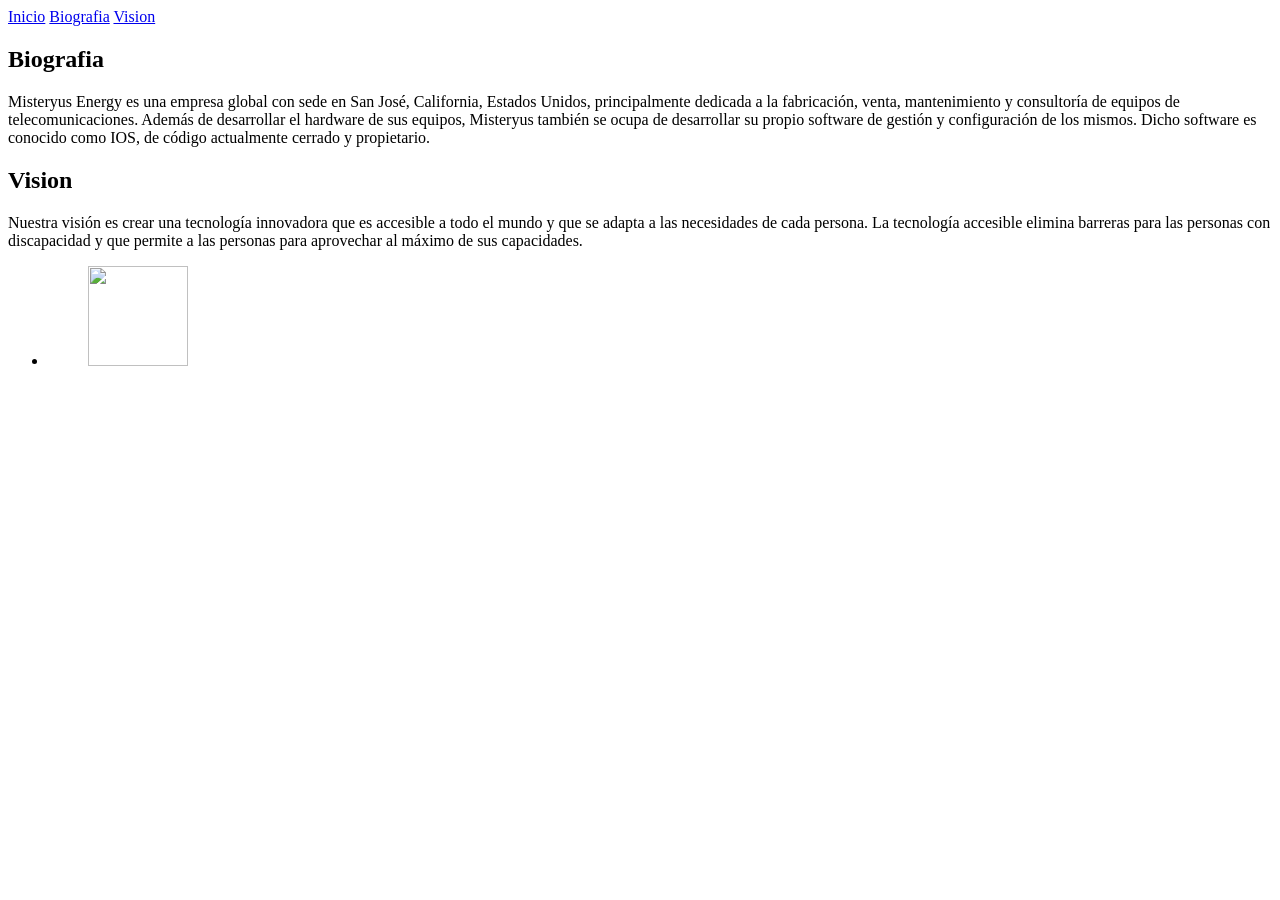
==== index.html @ 7c71403c "Nuestro primer commit" ====
<!DOCTYPE html>
<html lang="en">
<head>
    <meta charset="UTF-8">
    <meta http-equiv="X-UA-Compatible" content="IE=edge">
    <meta name="viewport" content="width=device-width, initial-scale=1.0">
    <title>Web html</title>
    <link rel="stylesheet" href="style.css">
</head>
<body>

    <nav class="navbar">

        <a href="#home">Inicio</a>
        <a href="#about">Biografia</a>
        <a href="#saurces">Vision</a>

    </nav>

    <header class="header" id="home">

    </header>

    <section class="content about" id="about">

        <h2 class="title">Biografia</h2>

        <p>Misteryus Energy es una empresa global con sede en San José,​ California, Estados Unidos,
         principalmente dedicada a la fabricación, venta, mantenimiento y consultoría de equipos de telecomunicaciones.
         Además de desarrollar el hardware de sus equipos, Misteryus también se ocupa de desarrollar su propio software de gestión y configuración de los mismos. Dicho software es conocido como IOS, de código actualmente cerrado y propietario.
        </p>
        

    </section>

    <section class="content saurces" id="saurces">

        <h2 class="title">Vision</h2>

        <p>Nuestra visión es crear una tecnología innovadora que es accesible a todo el mundo y que se adapta a las necesidades de cada persona.
         La tecnología accesible elimina barreras para las personas con discapacidad y que permite a las personas para aprovechar al máximo de sus capacidades.
        </p>
        <ul class="list-saurces">
            <li>
                <figure>
                    <img src="img/sena.png" width="100" height="100">
                    <figcaption></figcaption>
                </figure>
            </li>

        </ul>
    </section>



</body>
</html>
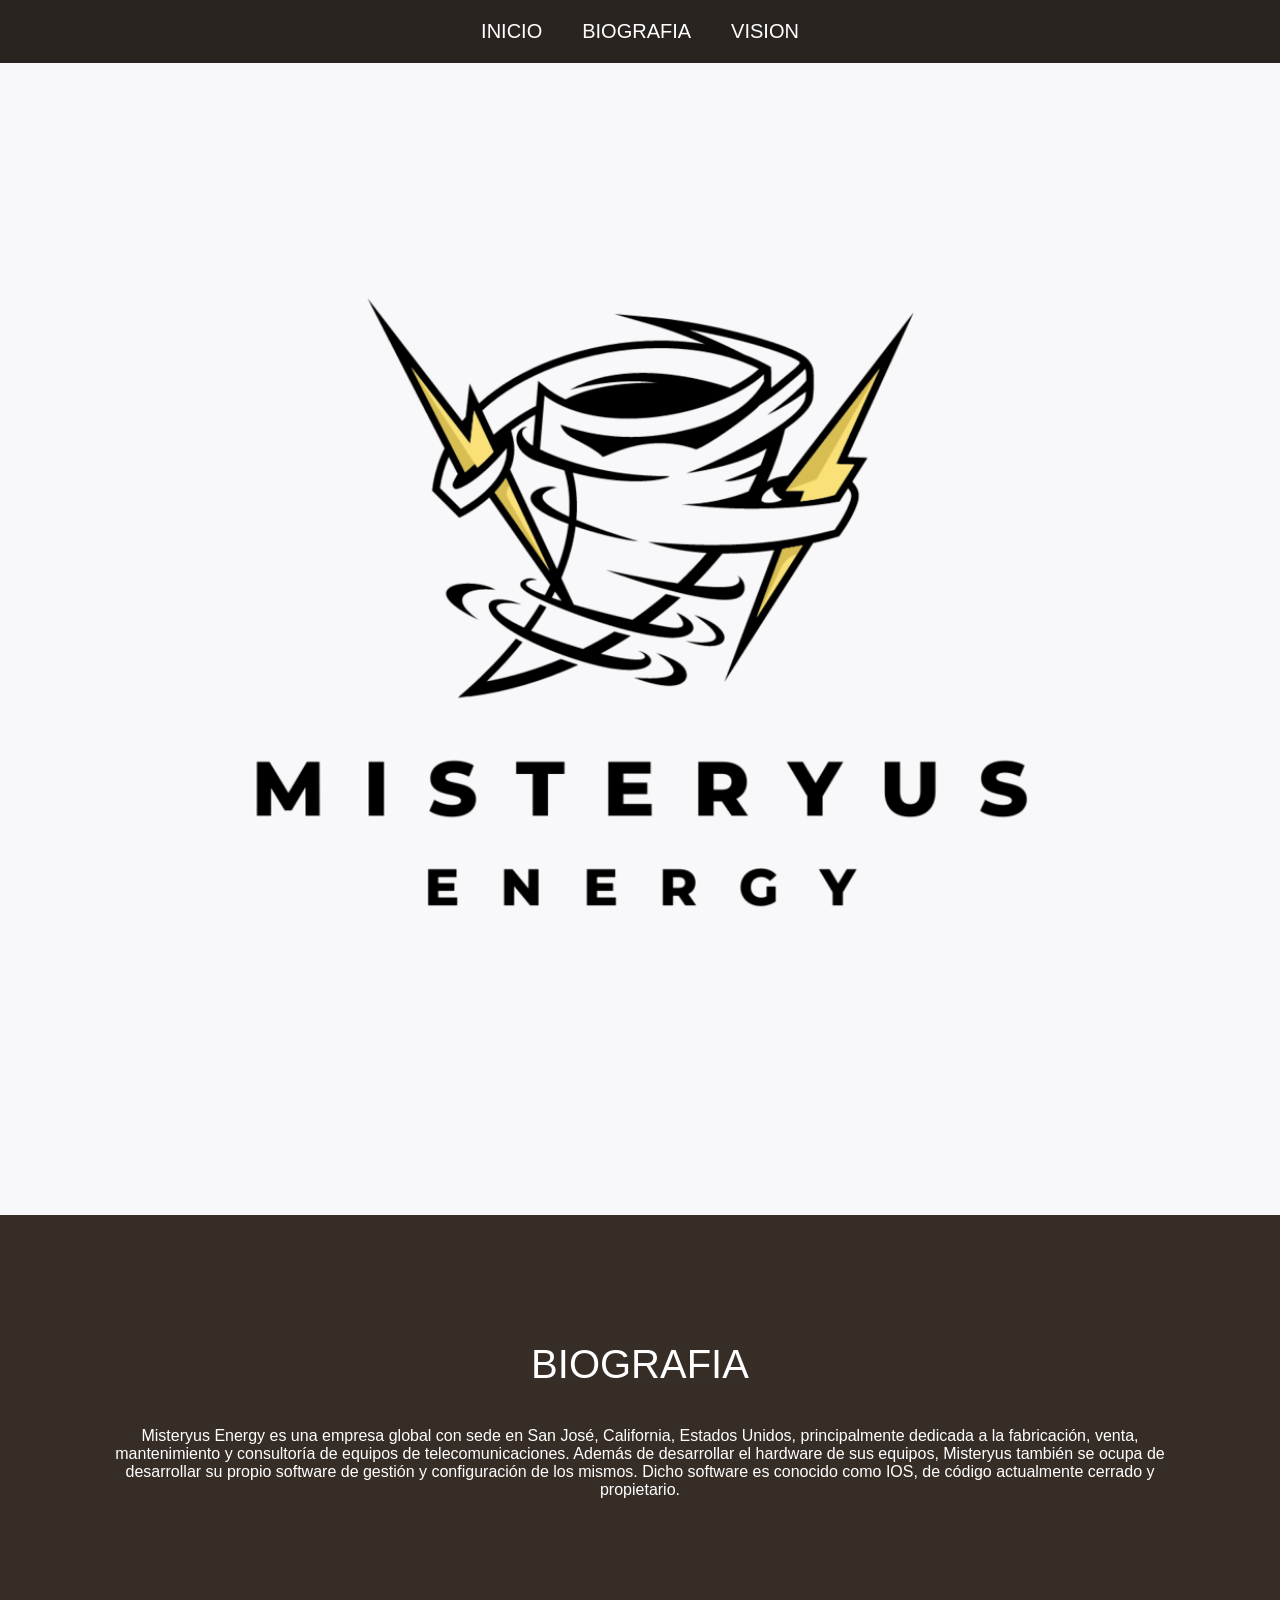
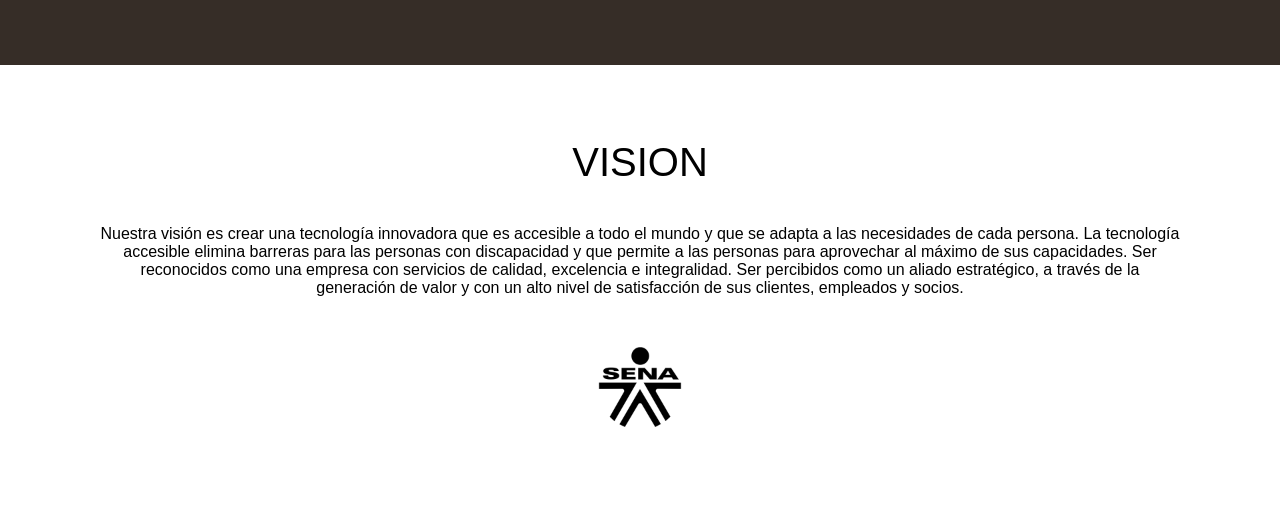
==== commit fdc3c4ad: "Cuarto commit" ====
--- a/index.html
+++ b/index.html
@@ -39,6 +39,8 @@
 
         <p>Nuestra visión es crear una tecnología innovadora que es accesible a todo el mundo y que se adapta a las necesidades de cada persona.
          La tecnología accesible elimina barreras para las personas con discapacidad y que permite a las personas para aprovechar al máximo de sus capacidades.
+         Ser reconocidos como una empresa con servicios de calidad, excelencia e integralidad. 
+         Ser percibidos como un aliado estratégico, a través de la generación de valor y con un alto nivel de satisfacción de sus clientes, empleados y socios.
         </p>
         <ul class="list-saurces">
             <li>
--- a/style.css
+++ b/style.css
@@ -0,0 +1,132 @@
+*{
+    margin: 0;
+    padding: 0;
+    font-size: 100%;
+    font: inherit;
+    vertical-align: baseline;
+}
+
+body {
+    text-align: center;
+    font-family: sans-serif;
+}
+
+ul {
+    list-style: none;
+}
+
+.header {
+    display: flex;
+    justify-content: center;
+    align-items: center;
+    height: 135vh;
+    background: url(img/Logo1.png) no-repeat center;
+    background-size: cover;
+}
+
+
+.navbar {
+    display: flex;
+    align-items: center;
+    justify-content: center;
+    height: 63px;
+    background: #2a2420;
+    position: fixed;
+    width: 100%;
+    z-index: 100;
+}
+
+.navbar a {
+    display: block;
+    padding: 20px 20px;
+    color: #fff;
+    text-decoration: none;
+    text-transform: uppercase;
+    font-size: 20px;
+}
+
+.navbar a:hover {
+    background: #362d27;
+}
+
+.title {
+    margin-bottom: 40px;
+    font-size: 40px;
+    text-transform: uppercase;
+}
+
+p {
+    padding: 0 100px;
+    margin-bottom: 40px;
+}
+
+
+.content {
+    height: 50vh;
+    display: flex;
+    flex-direction: column;
+    justify-content: center;
+    align-items: center;
+}
+
+.about {
+    background: #362d27;
+    color: #fff;
+}
+
+.saucers {
+    padding-bottom: 30px;
+    background: #2a2420;
+    color: #fff;
+}
+
+
+.list-saucers {
+    display: flex;
+    align-items: center;
+    justify-content: center;
+}
+
+.list-saucers figure {
+    display: flex;
+    justify-content: center;
+    align-items: center;
+    flex-flow: column;
+    position: relative;
+    width: 100px;
+    height: 100px;
+}
+
+.list-saucers figure::after {
+    content: " ";
+    position: absolute;
+    left: 0;
+    top: 0;
+    z-index: 0;
+    background: #ffffff;
+    border-radius: 50%;
+    width: 100px;
+    height: 100px;
+}
+
+.list-saucers img {
+    position: relative;
+    z-index: 1;
+}
+
+.list-saucers li {
+    padding: 0 30px;
+}
+
+.list-saucers figcaption {
+    position: absolute;
+    left: 0;
+    right: 0;
+    bottom: -40px;
+}
+
+
+
+
+
+
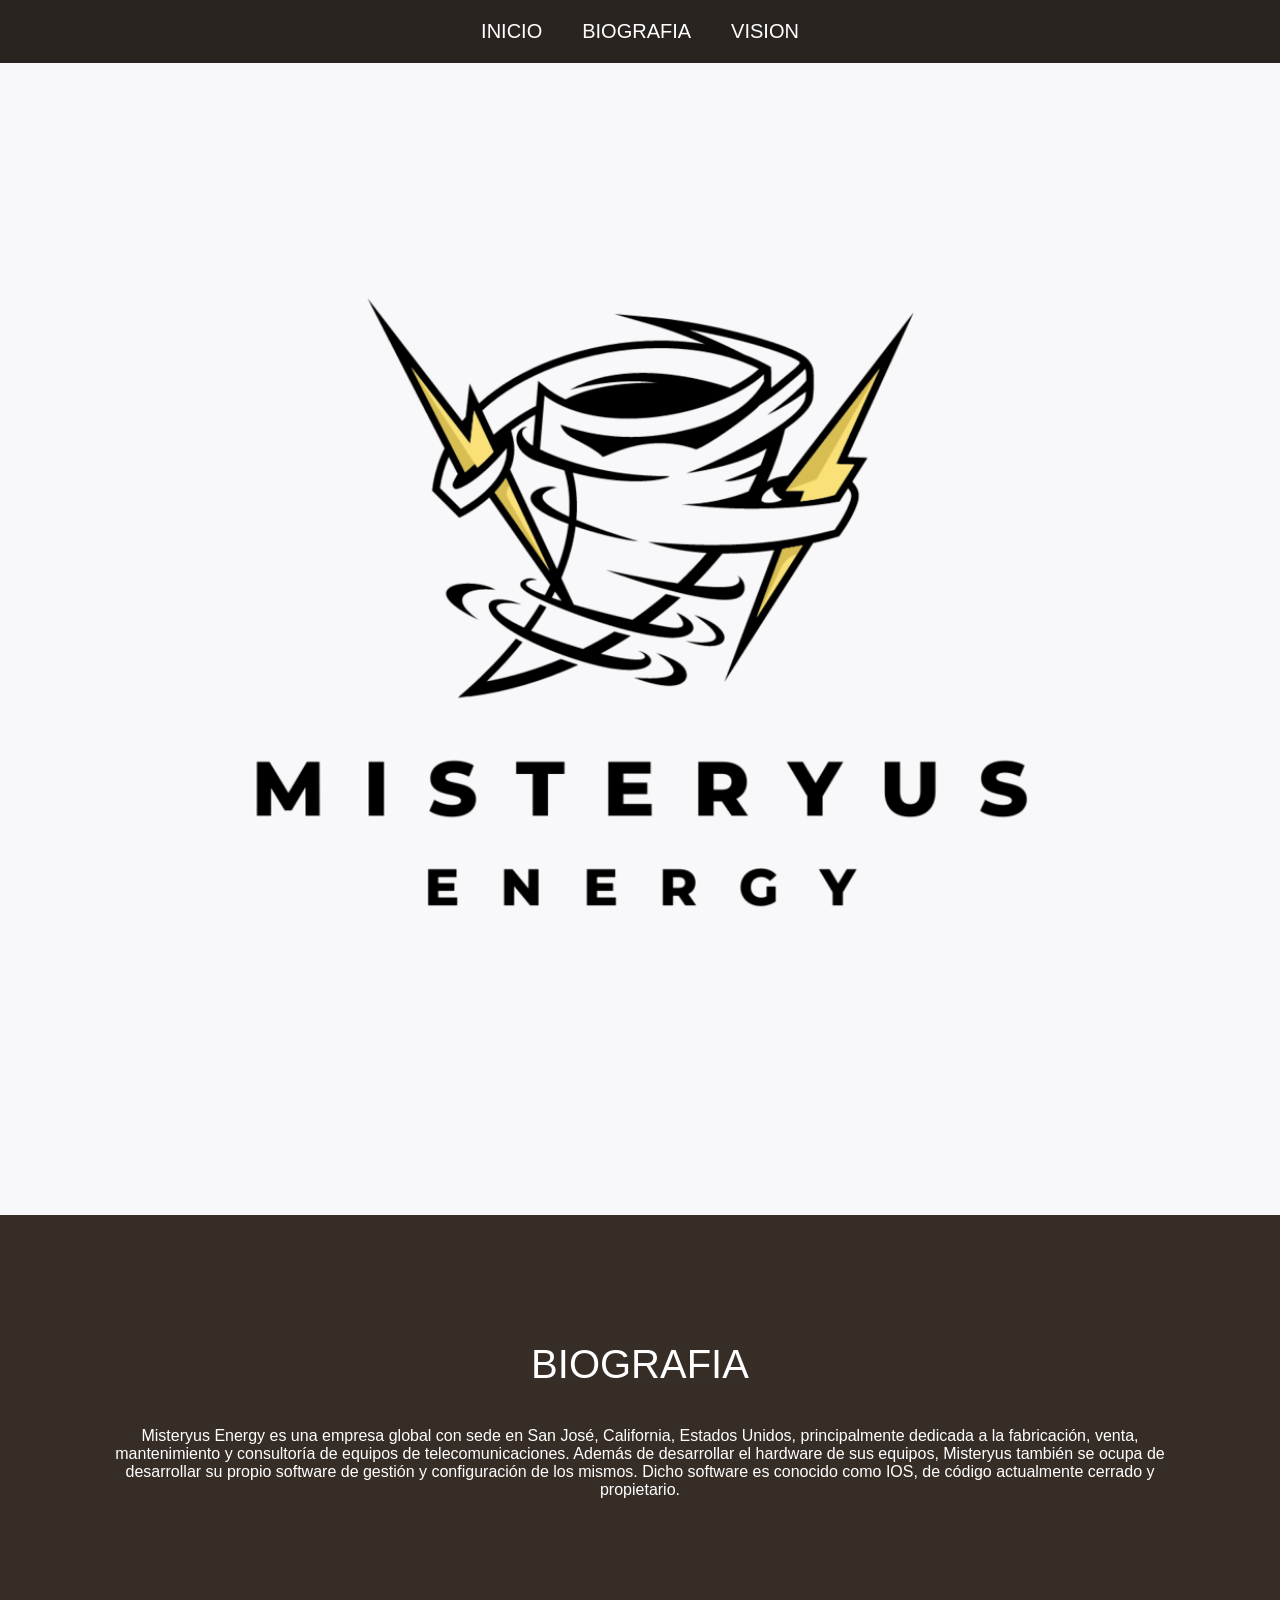
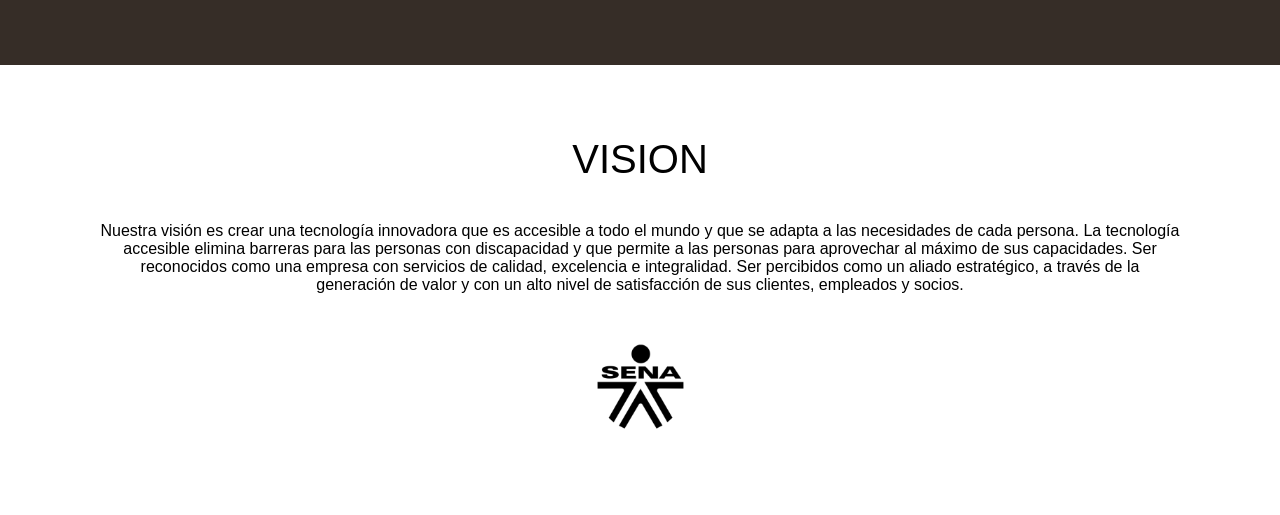
==== commit 8c458bbe: "Logo" ====
--- a/index.html
+++ b/index.html
@@ -25,7 +25,7 @@
 
         <h2 class="title">Biografia</h2>
 
-        <p>Misteryus Energy es una empresa global con sede en San José,​ California, Estados Unidos,
+        <p>Misteryus Energy es una empresa global con sede en San José, California, Estados Unidos,
          principalmente dedicada a la fabricación, venta, mantenimiento y consultoría de equipos de telecomunicaciones.
          Además de desarrollar el hardware de sus equipos, Misteryus también se ocupa de desarrollar su propio software de gestión y configuración de los mismos. Dicho software es conocido como IOS, de código actualmente cerrado y propietario.
         </p>
@@ -45,7 +45,7 @@
         <ul class="list-saurces">
             <li>
                 <figure>
-                    <img src="img/sena.png" width="100" height="100">
+                    <img src="img/sena.png" width="105" height="105">
                     <figcaption></figcaption>
                 </figure>
             </li>
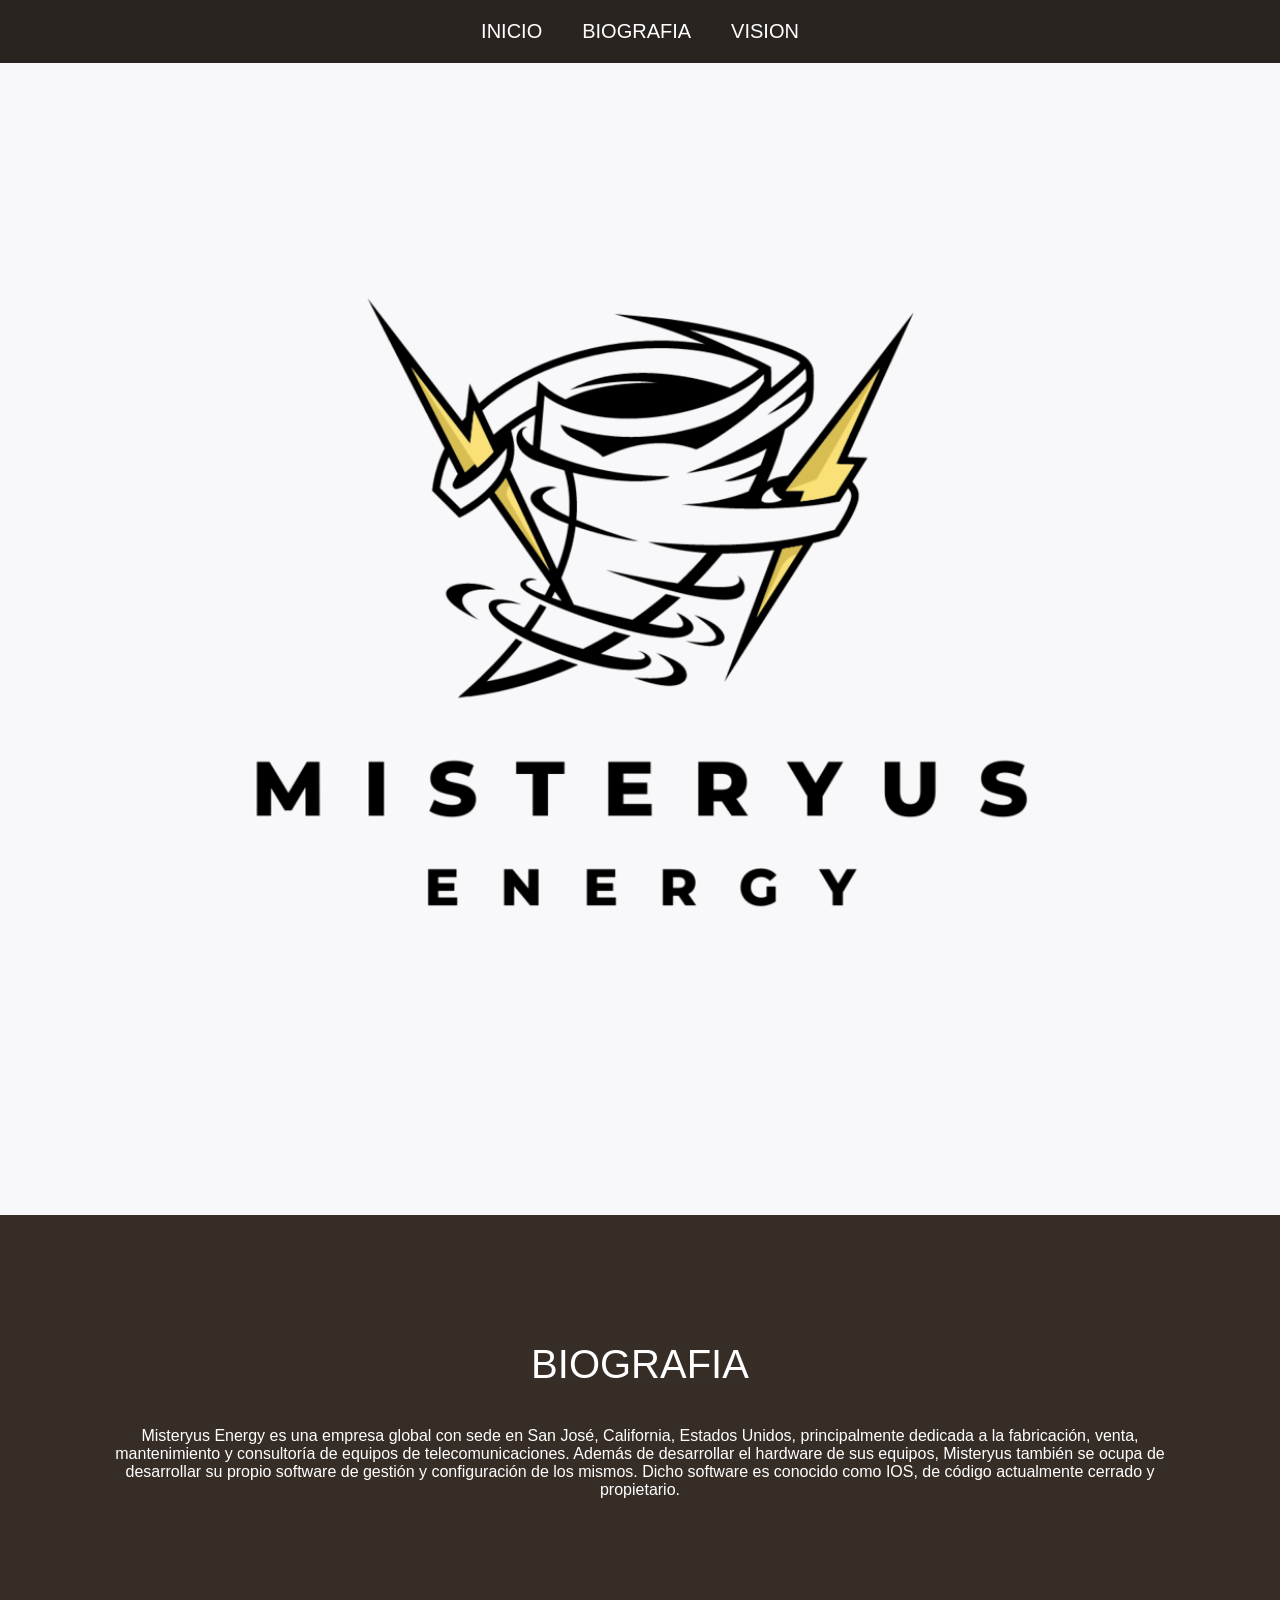
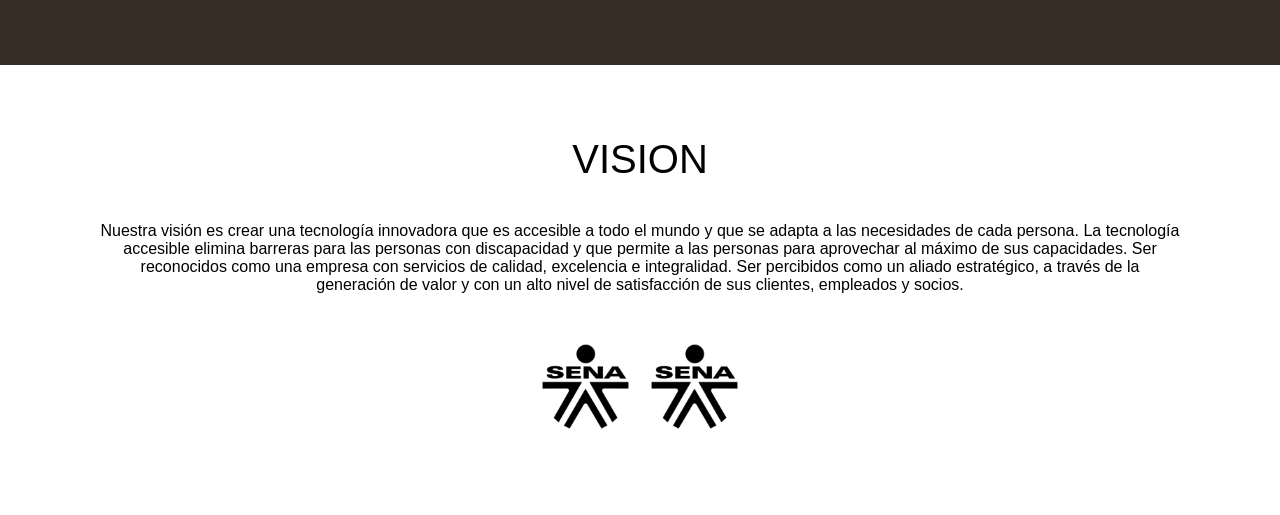
==== commit 63eba74f: "Cambios de logo y style" ====
--- a/index.html
+++ b/index.html
@@ -46,6 +46,7 @@
             <li>
                 <figure>
                     <img src="img/sena.png" width="105" height="105">
+                    <img src="img/sena.png" width="105" height="105">
                     <figcaption></figcaption>
                 </figure>
             </li>
--- a/style.css
+++ b/style.css
@@ -73,60 +73,3 @@
     background: #362d27;
     color: #fff;
 }
-
-.saucers {
-    padding-bottom: 30px;
-    background: #2a2420;
-    color: #fff;
-}
-
-
-.list-saucers {
-    display: flex;
-    align-items: center;
-    justify-content: center;
-}
-
-.list-saucers figure {
-    display: flex;
-    justify-content: center;
-    align-items: center;
-    flex-flow: column;
-    position: relative;
-    width: 100px;
-    height: 100px;
-}
-
-.list-saucers figure::after {
-    content: " ";
-    position: absolute;
-    left: 0;
-    top: 0;
-    z-index: 0;
-    background: #ffffff;
-    border-radius: 50%;
-    width: 100px;
-    height: 100px;
-}
-
-.list-saucers img {
-    position: relative;
-    z-index: 1;
-}
-
-.list-saucers li {
-    padding: 0 30px;
-}
-
-.list-saucers figcaption {
-    position: absolute;
-    left: 0;
-    right: 0;
-    bottom: -40px;
-}
-
-
-
-
-
-
